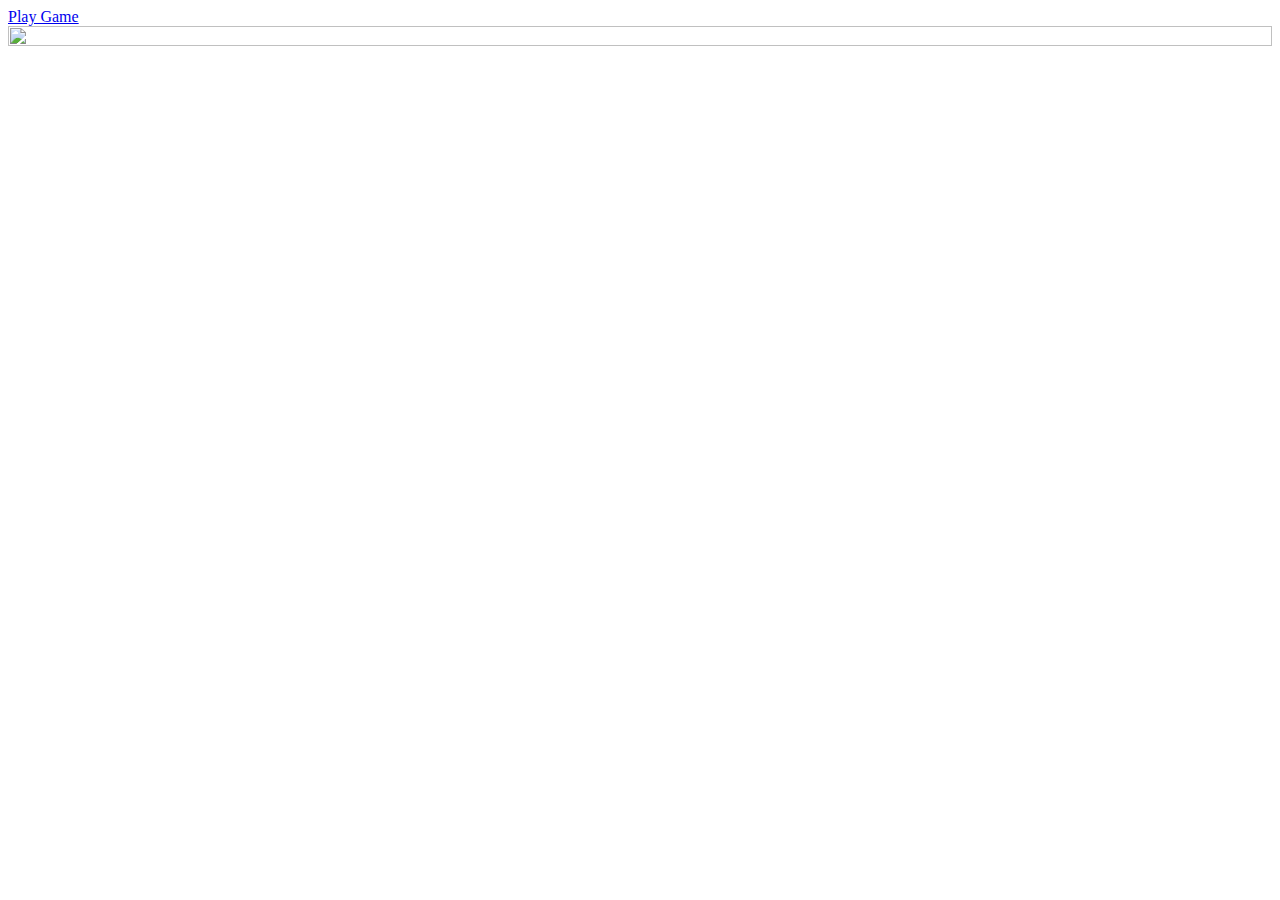
==== controls.html @ d2213692 "Second Try" ====
<!DOCTYPE html>
<head>
    <title>Controls</title>
    <meta charset="utf-8">
    <meta name="viewport" content="width=device-width, initial-scale=1">
    <link rel="stylesheet" type="text/css" href="controls.css">
</head>
<body>
<header>
    <div> <a target="_blank" class="btn" href="spacerace.html">Play Game</a></div>
</header>

    <div>
            <img src="https://i.imgur.com/iW0s0kd.jpg" width="100%" height="100%">
    </div>







<footer>

</footer>
</body>

</html>
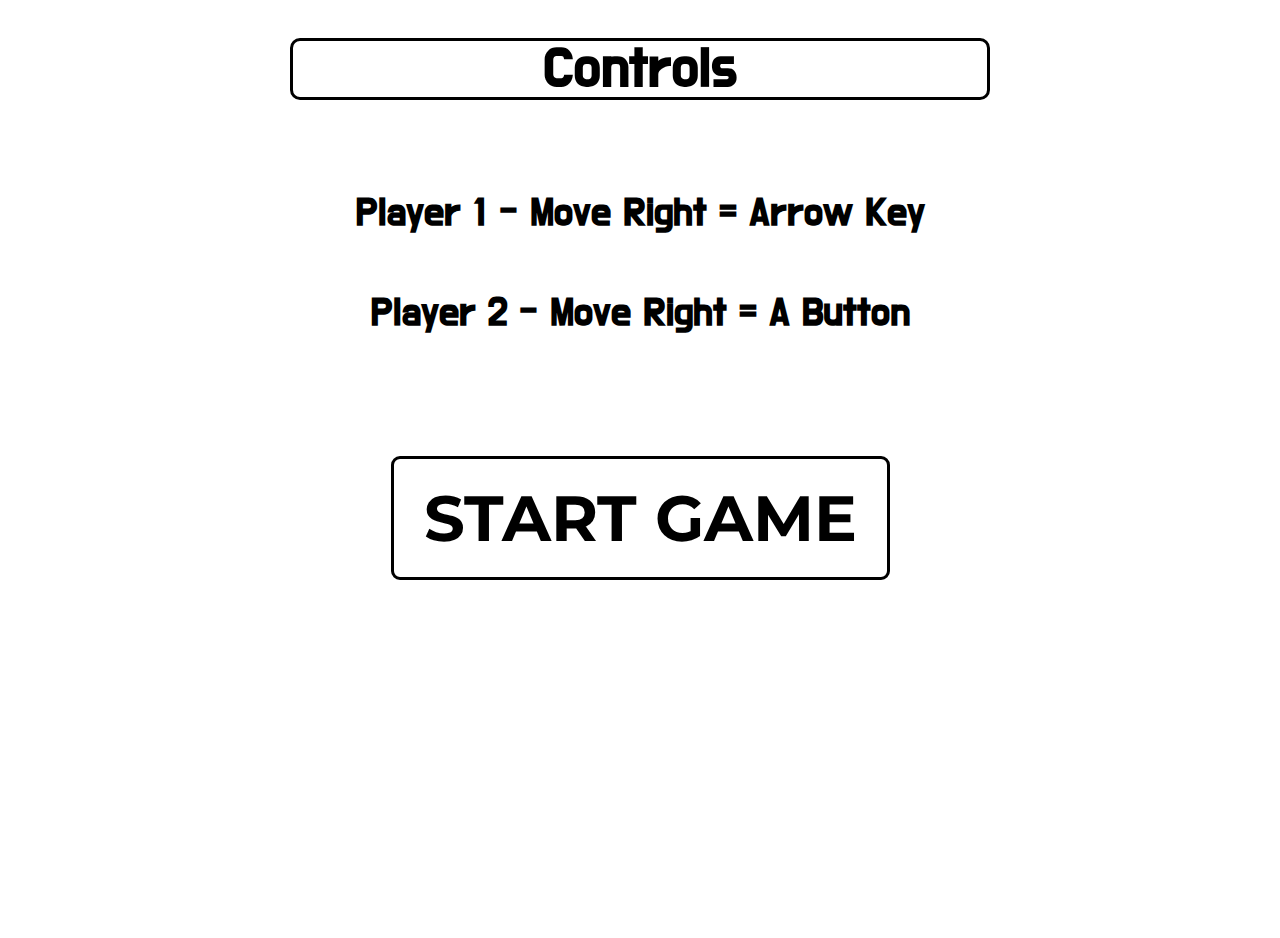
==== commit 7cd1ff61: "Final Commit" ====
--- a/controls.html
+++ b/controls.html
@@ -1,28 +1,51 @@
 <!DOCTYPE html>
 <head>
-    <title>Controls</title>
+    <title>SpaceRace</title>
     <meta charset="utf-8">
     <meta name="viewport" content="width=device-width, initial-scale=1">
     <link rel="stylesheet" type="text/css" href="controls.css">
-</head>
-<body>
-<header>
-    <div> <a target="_blank" class="btn" href="spacerace.html">Play Game</a></div>
-</header>
-
-    <div>
-            <img src="https://i.imgur.com/iW0s0kd.jpg" width="100%" height="100%">
-    </div>
+    <link href="css/animate.css" rel="stylesheet"/>
+    <link href="css/waypoints.css" rel="stylesheet"/>
+    <link href="css/font-awesome.min.css" rel="stylesheet"/>
 
 
 
+</head>
+<body>
+    <section class="main">
+            <div class="content">
+                <section class="os-animation" data-os-animation="fadeInDown"
+                        data-os-animation-delay="0s">
+</section>
+    <h1>Controls</h1>
 
+        <section class="os-animation" data-os-animation="fadeInDown"
+                 data-os-animation-delay=".1s">
+                 <br>
+    <h2>Player 1 - Move Right = Arrow Key
+        <br>
+        <br>
 
+    Player 2 - Move Right = A Button</h2>
+</section>
+<br>
+<br>
+<br>
+<br>
+<br>
+<br>
 
+        <section class="os-animation" data-os-animation="fadeInDown"
+                 data-os-animation-delay=".1s">
+                     <a target="_blank" class="btn2" href="spacerace.html">Start Game</a>
+            </section>
+
+</section>
 
 <footer>
 
 </footer>
+
+
 </body>
-
 </html>--- a/controls.css
+++ b/controls.css
@@ -0,0 +1,95 @@
+@import url('https://fonts.googleapis.com/css?family=Yantramanav:100');
+@import url('https://fonts.googleapis.com/css?family=Montserrat:400');
+@import url('https://fonts.googleapis.com/css?family=Do+Hyeon');
+
+html, body {
+    margin: 0;
+    padding: 0;
+    height: 100%;
+    width: 100%;
+}
+h2{
+    font-family: 'Do Hyeon', sans-serif;
+    font-size: 40px;
+}
+.landing {
+    height: 100%;
+    width: 100%;
+    margin: auto;
+    background: url("https://images6.alphacoders.com/560/560768.jpg") no-repeat 50% 50%;
+    display: table;
+    top: 0;
+    background-size: cover;
+}
+
+.content {
+    max-width: 700px;
+    margin: 0 auto;
+    text-align: center;
+    padding-bottom: 25%;
+}
+.content h1 {
+    font-family: 'Do Hyeon', sans-serif;'
+    top: 400px;
+    font-size: 350%;
+    font-weight: 350%;
+    color:  Black;
+    line-height: 100%;
+    border: solid Black;
+    border-radius: 10px;
+
+
+}
+
+.btn {
+    font-family: 'Montserrat', sans-serif;
+    font-size: 400%;
+    font-weight: bold;
+    color: Black;
+    text-transform: uppercase;
+    text-decoration: none;
+    border: solid Black;
+    padding: 20px 30px;
+    border-radius: 9px;
+    transition: all 0.5s;
+}
+.btn:hover {
+    color: Black;
+    border: solid White 2px;
+}
+
+
+.btn2 {
+    font-family: 'Montserrat', sans-serif;
+    font-size: 400%;
+    top:400px;
+    font-weight: bold;
+    color: Black;
+    text-transform: uppercase;
+    text-decoration: none;
+    border: solid Black;
+    padding: 20px 30px;
+    border-radius: 9px;
+    transition: all 0.5s;
+}
+.btn2:hover {
+    color: Black;
+    border: solid White 2px;
+}
+
+
+
+
+
+
+
+/*--- Media Queries --*/
+@media screen and (max-width: 900px) {
+
+}
+@media screen and (max-width: 768px) {
+
+}
+@media screen and (max-width: 480px) {
+
+}
